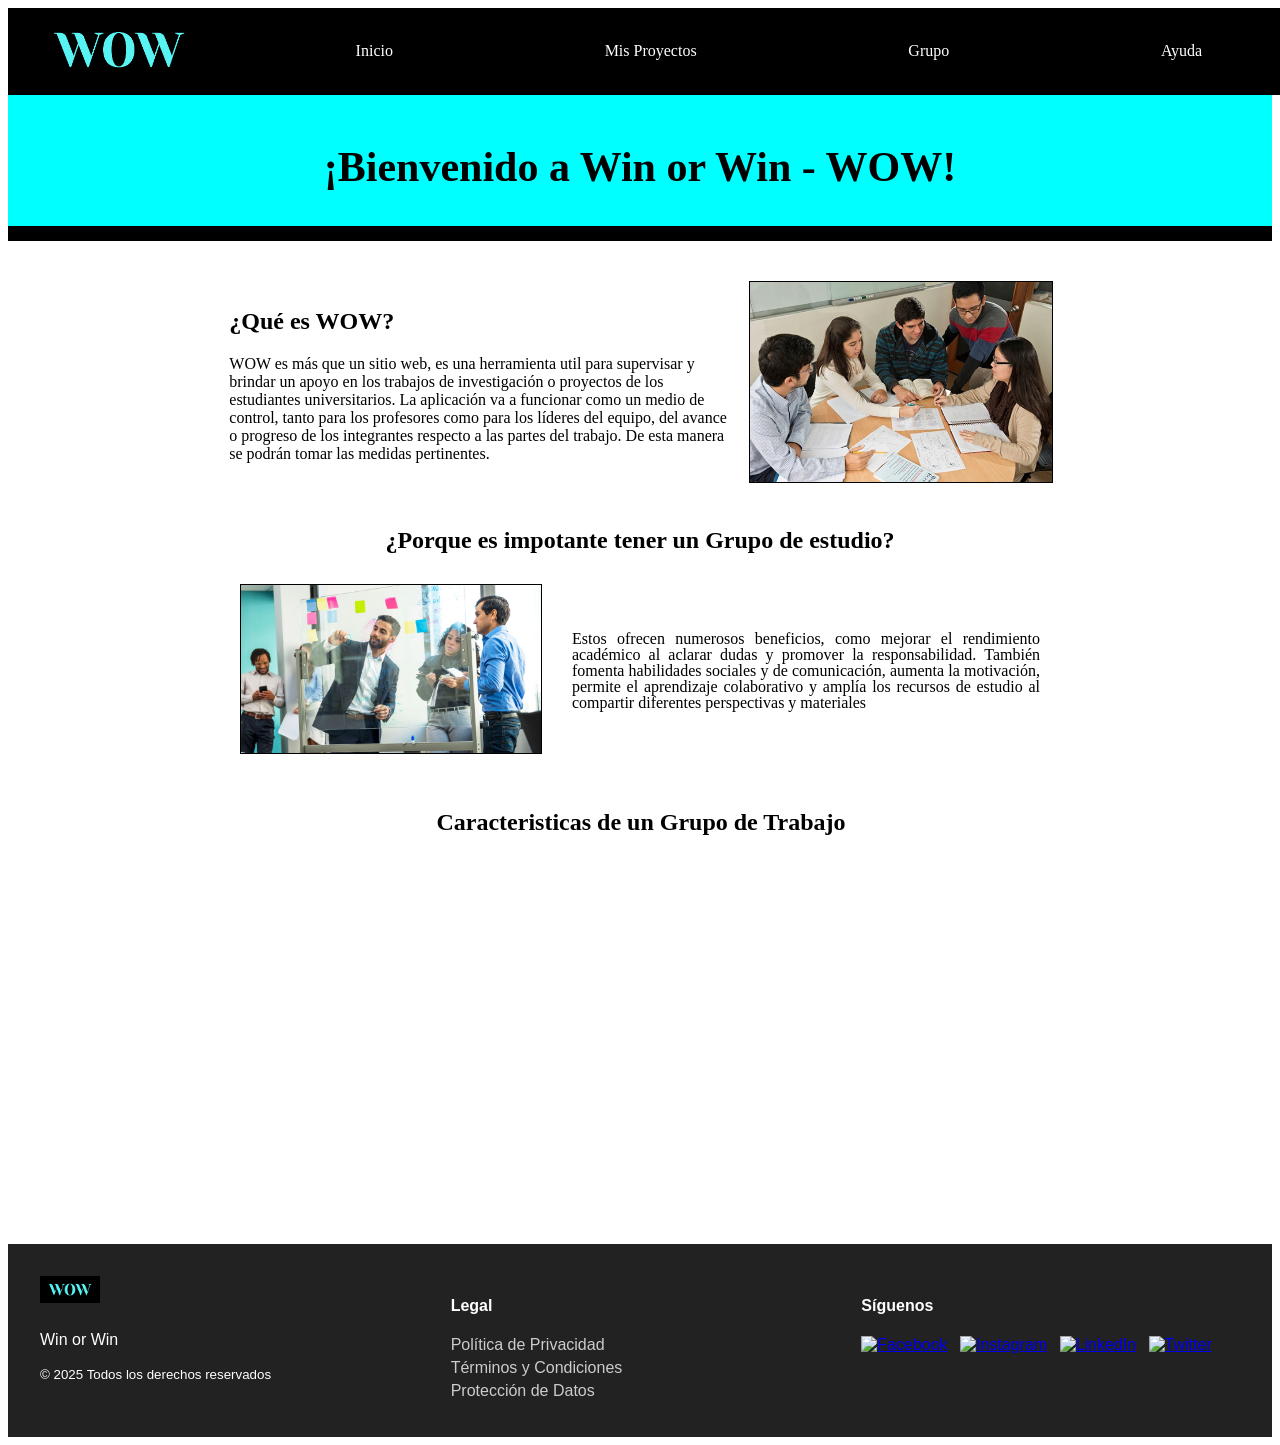
==== index.html @ 097256a3 "Initial commit" ====
<!DOCTYPE html>
<html lang="en">
  <head>
    <meta charset="UTF-8" />
    <meta name="viewport" content="width=device-width, initial-scale=1.0" />
    <!--Para visualizar en otros dispositivos-->
    <meta http-equiv="X-UA-Compatible" content="ie=edge" />
    <title>HTML + CSS</title>
    <link rel="stylesheet" href="stylesV1.css" />
    <link rel="stylesheet" href="Pie.css" />

  </head>

  <body>
    <nav class="topheader">
      <a href="" class="Logo">
        <img src="Imagenes/logo.png" alt="" />
      </a>
      <!-- Diseño del Menu horizontal -->
      <ul class="Menu-Horizontal">
        <li><a href="index.html">Inicio</a></li>
        <li><a href="Mis-Proyectos.html">Mis Proyectos</a></li>
        <!--Para enlazar un subtitulo con otra pantalla-->
        <li>
          <a href="">Grupo</a>
          <!--Antes de finalizar prodc, se crea una lista mas-->

          <ul class="Menu-Vertical-Productos">
            <li><a href="NuevoGrupo.html">Nuevo Grupo</a></li>
            <li><a href="Asignar-Proyecto.html">Asignar Proyecto</a></li>
          </ul>
        </li>
        <!--Aqui arriba termina Productos-->

        <li><a href="Ayuda.html">Ayuda</a></li>
      </ul>
    </nav>
    <!--SECION TITULO PRINCIPAL -->
    <section class="Titulo-Principal">
      <div class="Titulo-Principal-Texto">
        <h1>¡Bienvenido a Win or Win - WOW!</h1>
      </div>
      <div class="Separador"></div>
    </section>
     <!--SECION PRESENTACION PROYECTO -->
    <section class="Presentacion">
      <div class="Presentacion-general">
        <div class="Presentacion-general-texto">
          <div class="PresentacionTitulo">
            <h2>¿Qué es WOW?</h2>
          </div>
          <div class="Presentacion-texto-info">
            <p> WOW es más que un sitio web, es una herramienta util para supervisar y brindar un apoyo en los trabajos de investigación o proyectos de
                los estudiantes universitarios. La aplicación va a funcionar como un medio de control, tanto para los
                profesores como para los líderes del equipo, del avance o progreso de los integrantes respecto a las
                partes del trabajo. De esta manera se podrán tomar las medidas pertinentes.
            </p>
          </div>
        </div>
        <div class="Presentacion-general-imagen">
          <img src="Imagenes/present-web.jpg">
        </div>

      </div>
    </section>

    <!--SECION REGISTRAR UN GRUPO -->
    <section class="registrar_grupo">
      <h2>¿Porque es impotante tener un Grupo de estudio?</h2>
      <div class="div-general-rgrupo">
        <div class="div-rgrupo-img">
          <img src="Imagenes/importancia-equipo.jpg" />
        </div>

        <div class="div-rgrupo-texto">
          <p>
            Estos ofrecen numerosos beneficios, como mejorar el rendimiento académico al aclarar dudas y promover la
            responsabilidad. También fomenta habilidades sociales y de
            comunicación, aumenta la motivación, permite el aprendizaje
            colaborativo y amplía los recursos de estudio al compartir
            diferentes perspectivas y materiales
          </p>
        </div>
      </div>
    </section>

    <!--SECION EXP GRUPO DE TRABAJO -->
    <section class="exp-grupo-trabajo">
      <h2>Caracteristicas de un Grupo de Trabajo</h2>
        <div class="div-exp-grupo-trabajo-video">
          <iframe
            src="https://www.youtube.com/embed/cJUXxjOeoCk?si=QOSUCGZc1FTgZJou"
            title="YouTube video player"
            frameborder="0"
            allow="accelerometer; autoplay; clipboard-write; encrypted-media; gyroscope; picture-in-picture; web-share"
            referrerpolicy="strict-origin-when-cross-origin"
            allowfullscreen
          ></iframe>
        </div>
      </div>
    </section>
  </body>
  
    <!-- PIE DE PAGINA -->

    <section id="footer">
      <footer class="footer">
        <div class="footer-container">
          <!-- Logo y nombre de sitio -->
          <div class="footer-brand">
            <img
              src="Imagenes/logo.png"
              alt="Logo"
              class="footer-logo"
            />
            <p>Win or Win</p>
            <small>© 2025 Todos los derechos reservados</small>
          </div>

          <!-- Enlaces legales -->
          <div class="footer-links">
            <h4>Legal</h4>
            <a href="Documentos/Politica-Privacidad.pdf" taget=_blank>Política de Privacidad</a>
            <!-- Dentro de href llama a un documento pdf con la poltica-->
            <a href="#">Términos y Condiciones</a>
            <!-- Dentro de href llama a un documento pdf con los terminos y condiciones-->
            <a href="/Documentos/LeyProteccionDatos.pdf">Protección de Datos</a>
          </div>

          <!-- Redes sociales con íconos personalizados -->
          <div class="footer-social">
            <h4>Síguenos</h4>
            <a href="#"
              ><img
                src="https://cdn-icons-png.flaticon.com/512/145/145802.png"
                alt="Facebook"
                class="social-icon"
            /></a>
            <a href="#"
              ><img
                src="https://cdn-icons-png.flaticon.com/512/145/145812.png"
                alt="Instagram"
                class="social-icon"
            /></a>
            <a href="#"
              ><img
                src="https://cdn-icons-png.flaticon.com/512/145/145807.png"
                alt="LinkedIn"
                class="social-icon"
            /></a>
            <a href="#"
              ><img
                src="https://cdn-icons-png.flaticon.com/512/145/145806.png"
                alt="Twitter"
                class="social-icon"
            /></a>
          </div>
        </div>
      </footer>
    </section>
</html>
---- stylesV1.css ----
/* MENU */

.topheader {
  color: skyblue;
  background-color: black;
  position: fixed;
  width: 100%; /* Para el ancho */
  display: flex;
  align-items: center; /* Items centrados */
  justify-content: space-between;
  padding: 0 20px; /* Repasar */
}

.Menu-Horizontal {
  list-style: none; /* Los bulets son los puntitos de lista */
  display: flex;
  justify-content: space-around;
  width: 100%;
}

.Logo img {
  max-height: 100px;
  min-height: 60px;
  height: 100%;
  max-width: 240px;
  min-width: 100px;
  width: 100%;
}

.Menu-Horizontal li a {
  text-decoration: none;
  color: white;
  display: block;
  padding: 5px 20px;
}

.Menu-Horizontal li a:hover {
  /*Evento cuando se pasa el mouse */
  color: skyblue;
}

.Menu-Horizontal li:hover .Menu-Vertical-Productos {
  display: block; /* Para q se despliegue*/
}

.Menu-Vertical-Productos {
  display: none;
  padding: 0;
  position: absolute;
  list-style: none;
  width: 150px;
  background-color: black;
}
/* SECCION Titulo Principal */
.Titulo-Principal {
  padding-top: 100px;
  background-color: aqua;
  align-items: center;
  height: 100%;
  max-height: 250px;
}

.Titulo-Principal-Texto {
  text-align: center;
  font-size: 28px;
}

.Titulo-Principal-Texto h1 {
  color: black;
  font-weight: bold;
}

.Separador {
  background-color: black;
  height: 15px;
  max-width: 2000px;
  width: 100%;
}

/* SECCION Presentacion */
.Presentacion-general {
  display: flex;
  flex-wrap: wrap;
  padding-top: 40px;
  gap: 20px;
  justify-content: center;
  align-items: center;
}

.Presentacion-general-texto {
  width: 100%;
  max-width: 500px;
}

.Presentacion-general-imagen img {
  width: 100%;
  max-width: 500px;
  height: 100%;
  max-height: 200px;
  border: 1px solid black;
}

/* SECCION CREAR UN GRUPO */
.registrar_grupo {
  padding: 1.25rem 1.25rem 1.25rem;
  background-color: white;
}

.registrar_grupo h2 {
  color: black;
  margin-bottom: 10px;
  text-align: center;
  padding-bottom: 1.25rem;
}

.div-general-rgrupo {
  display: flex;
  flex-wrap: wrap;
  justify-content: center;
  align-items: center;
  max-width: 800px;
  width: 100%;
  margin: 0 auto;
  gap: 1.875rem;
}

.div-rgrupo-texto {
  flex: 1;
}

.div-rgrupo-texto p {
  color: bla;
  line-height: 1;
  text-align: justify;
}

.div-rgrupo-img img {
  width: 100%;
  max-width: 300px;
  border: 1px solid black;
}

.exp-grupo-trabajo {
  background-color: white;
  padding: 1px;
  justify-content: center;
  text-align: center;
  width: 100%;
  max-width: 100%;
}

.exp-grupo-trabajo h2 {
  padding-top: 0.625rem;
  padding-bottom: 0.938rem;
}

.div-exp-grupo-trabajo-video {
  width: 100%;
  max-width: 100%;
  padding-bottom: 1.875rem;
}

.div-exp-grupo-trabajo-video iframe {
  width: 100%;
  max-width: 600px;
  aspect-ratio: 16/9;
}
---- Pie.css ----
/* Footer general */
.footer {
  background-color: #222; /* Fondo oscuro para contraste */
  color: white;
  padding: 2rem 1rem;
  font-family: "Roboto", sans-serif;
}

/* Contenedor flexible para 3 columnas */
.footer-container {
  display: flex;
  flex-direction: row;
  justify-content: space-between;
  flex-wrap: wrap;
  max-width: 1200px;
  margin: auto;
  gap: 2rem;
}

/* Marca o logotipo */
.footer-brand {
  flex: 1;
  min-width: 200px;
}

.footer-logo {
  width: 60px;
  height: auto;
  margin-bottom: 0.5rem;
}

/* Enlaces legales */
.footer-links {
  flex: 1;
  min-width: 200px;
}

.footer-links a {
  display: block;
  color: #ccc;
  text-decoration: none;
  margin: 0.3rem 0;
}

.footer-links a:hover {
  color: #fff;
}

/* Redes sociales con íconos */
.footer-social {
  flex: 1;
  min-width: 200px;
}

.social-icon {
  width: 32px;
  height: 32px;
  margin-right: 0.5rem;
  transition: transform 0.2s ease-in-out;
}

.social-icon:hover {
  transform: scale(1.2);
}

/* Responsive para pantallas pequeñas */
@media (max-width: 768px) {
  .footer-container {
    flex-direction: column;
    align-items: center;
    text-align: center;
  }

  .footer-social img {
    margin-bottom: 0.5rem;
  }
}
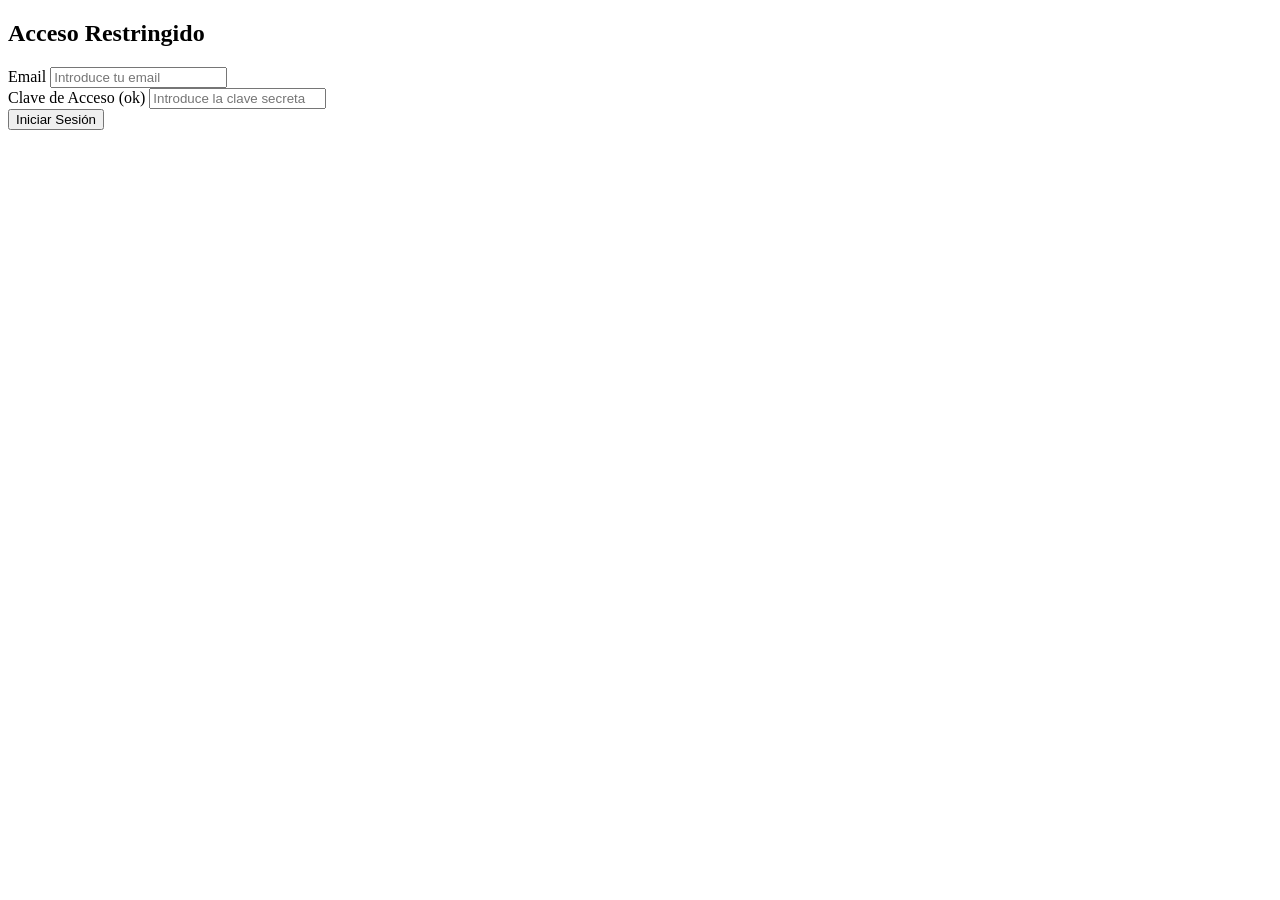
==== commit 6011b751: "main" ====
--- a/index.html
+++ b/index.html
@@ -1,162 +1,44 @@
-<!DOCTYPE html>
-<html lang="en">
-  <head>
-    <meta charset="UTF-8" />
-    <meta name="viewport" content="width=device-width, initial-scale=1.0" />
-    <!--Para visualizar en otros dispositivos-->
-    <meta http-equiv="X-UA-Compatible" content="ie=edge" />
-    <title>HTML + CSS</title>
-    <link rel="stylesheet" href="stylesV1.css" />
-    <link rel="stylesheet" href="Pie.css" />
-
-  </head>
-
-  <body>
-    <nav class="topheader">
-      <a href="" class="Logo">
-        <img src="Imagenes/logo.png" alt="" />
-      </a>
-      <!-- Diseño del Menu horizontal -->
-      <ul class="Menu-Horizontal">
-        <li><a href="index.html">Inicio</a></li>
-        <li><a href="Mis-Proyectos.html">Mis Proyectos</a></li>
-        <!--Para enlazar un subtitulo con otra pantalla-->
-        <li>
-          <a href="">Grupo</a>
-          <!--Antes de finalizar prodc, se crea una lista mas-->
-
-          <ul class="Menu-Vertical-Productos">
-            <li><a href="NuevoGrupo.html">Nuevo Grupo</a></li>
-            <li><a href="Asignar-Proyecto.html">Asignar Proyecto</a></li>
-          </ul>
-        </li>
-        <!--Aqui arriba termina Productos-->
-
-        <li><a href="Ayuda.html">Ayuda</a></li>
-      </ul>
-    </nav>
-    <!--SECION TITULO PRINCIPAL -->
-    <section class="Titulo-Principal">
-      <div class="Titulo-Principal-Texto">
-        <h1>¡Bienvenido a Win or Win - WOW!</h1>
-      </div>
-      <div class="Separador"></div>
-    </section>
-     <!--SECION PRESENTACION PROYECTO -->
-    <section class="Presentacion">
-      <div class="Presentacion-general">
-        <div class="Presentacion-general-texto">
-          <div class="PresentacionTitulo">
-            <h2>¿Qué es WOW?</h2>
-          </div>
-          <div class="Presentacion-texto-info">
-            <p> WOW es más que un sitio web, es una herramienta util para supervisar y brindar un apoyo en los trabajos de investigación o proyectos de
-                los estudiantes universitarios. La aplicación va a funcionar como un medio de control, tanto para los
-                profesores como para los líderes del equipo, del avance o progreso de los integrantes respecto a las
-                partes del trabajo. De esta manera se podrán tomar las medidas pertinentes.
-            </p>
-          </div>
-        </div>
-        <div class="Presentacion-general-imagen">
-          <img src="Imagenes/present-web.jpg">
-        </div>
-
-      </div>
-    </section>
-
-    <!--SECION REGISTRAR UN GRUPO -->
-    <section class="registrar_grupo">
-      <h2>¿Porque es impotante tener un Grupo de estudio?</h2>
-      <div class="div-general-rgrupo">
-        <div class="div-rgrupo-img">
-          <img src="Imagenes/importancia-equipo.jpg" />
-        </div>
-
-        <div class="div-rgrupo-texto">
-          <p>
-            Estos ofrecen numerosos beneficios, como mejorar el rendimiento académico al aclarar dudas y promover la
-            responsabilidad. También fomenta habilidades sociales y de
-            comunicación, aumenta la motivación, permite el aprendizaje
-            colaborativo y amplía los recursos de estudio al compartir
-            diferentes perspectivas y materiales
-          </p>
-        </div>
-      </div>
-    </section>
-
-    <!--SECION EXP GRUPO DE TRABAJO -->
-    <section class="exp-grupo-trabajo">
-      <h2>Caracteristicas de un Grupo de Trabajo</h2>
-        <div class="div-exp-grupo-trabajo-video">
-          <iframe
-            src="https://www.youtube.com/embed/cJUXxjOeoCk?si=QOSUCGZc1FTgZJou"
-            title="YouTube video player"
-            frameborder="0"
-            allow="accelerometer; autoplay; clipboard-write; encrypted-media; gyroscope; picture-in-picture; web-share"
-            referrerpolicy="strict-origin-when-cross-origin"
-            allowfullscreen
-          ></iframe>
-        </div>
-      </div>
-    </section>
-  </body>
-  
-    <!-- PIE DE PAGINA -->
-
-    <section id="footer">
-      <footer class="footer">
-        <div class="footer-container">
-          <!-- Logo y nombre de sitio -->
-          <div class="footer-brand">
-            <img
-              src="Imagenes/logo.png"
-              alt="Logo"
-              class="footer-logo"
-            />
-            <p>Win or Win</p>
-            <small>© 2025 Todos los derechos reservados</small>
-          </div>
-
-          <!-- Enlaces legales -->
-          <div class="footer-links">
-            <h4>Legal</h4>
-            <a href="Documentos/Politica-Privacidad.pdf" taget=_blank>Política de Privacidad</a>
-            <!-- Dentro de href llama a un documento pdf con la poltica-->
-            <a href="#">Términos y Condiciones</a>
-            <!-- Dentro de href llama a un documento pdf con los terminos y condiciones-->
-            <a href="/Documentos/LeyProteccionDatos.pdf">Protección de Datos</a>
-          </div>
-
-          <!-- Redes sociales con íconos personalizados -->
-          <div class="footer-social">
-            <h4>Síguenos</h4>
-            <a href="#"
-              ><img
-                src="https://cdn-icons-png.flaticon.com/512/145/145802.png"
-                alt="Facebook"
-                class="social-icon"
-            /></a>
-            <a href="#"
-              ><img
-                src="https://cdn-icons-png.flaticon.com/512/145/145812.png"
-                alt="Instagram"
-                class="social-icon"
-            /></a>
-            <a href="#"
-              ><img
-                src="https://cdn-icons-png.flaticon.com/512/145/145807.png"
-                alt="LinkedIn"
-                class="social-icon"
-            /></a>
-            <a href="#"
-              ><img
-                src="https://cdn-icons-png.flaticon.com/512/145/145806.png"
-                alt="Twitter"
-                class="social-icon"
-            /></a>
-          </div>
-        </div>
-      </footer>
-    </section>
-</html>
-
+<!DOCTYPE html>
+<html lang="es">
+  <head>
+    <meta charset="UTF-8" />
+    <meta name="viewport" content="width=device-width, initial-scale=1.0" />
+    <title>Login con Clave Estática</title>
+    <link rel="stylesheet" href="login.css" />
+  </head>
+  <body>
+    <section class="login-container">
+      <div class="login-box">
+        <h2>Acceso Restringido</h2>
+
+        <form onsubmit="return validarLogin(event);">
+          <div class="input-group">
+            <label for="email">Email</label>
+            <input
+              type="email"
+              id="email"
+              name="email"
+              placeholder="Introduce tu email"
+              required
+            />
+          </div>
+
+          <div class="input-group">
+            <label for="password">Clave de Acceso (ok)</label>
+            <input
+              type="password"
+              id="password"
+              name="password"
+              placeholder="Introduce la clave secreta"
+              required
+            />
+          </div>
+
+          <button type="submit" class="login-button">Iniciar Sesión</button>
+        </form>
+      </div>
+    </section>
+
+    <script src="login.js"></script>
+  </body>
+</html>
